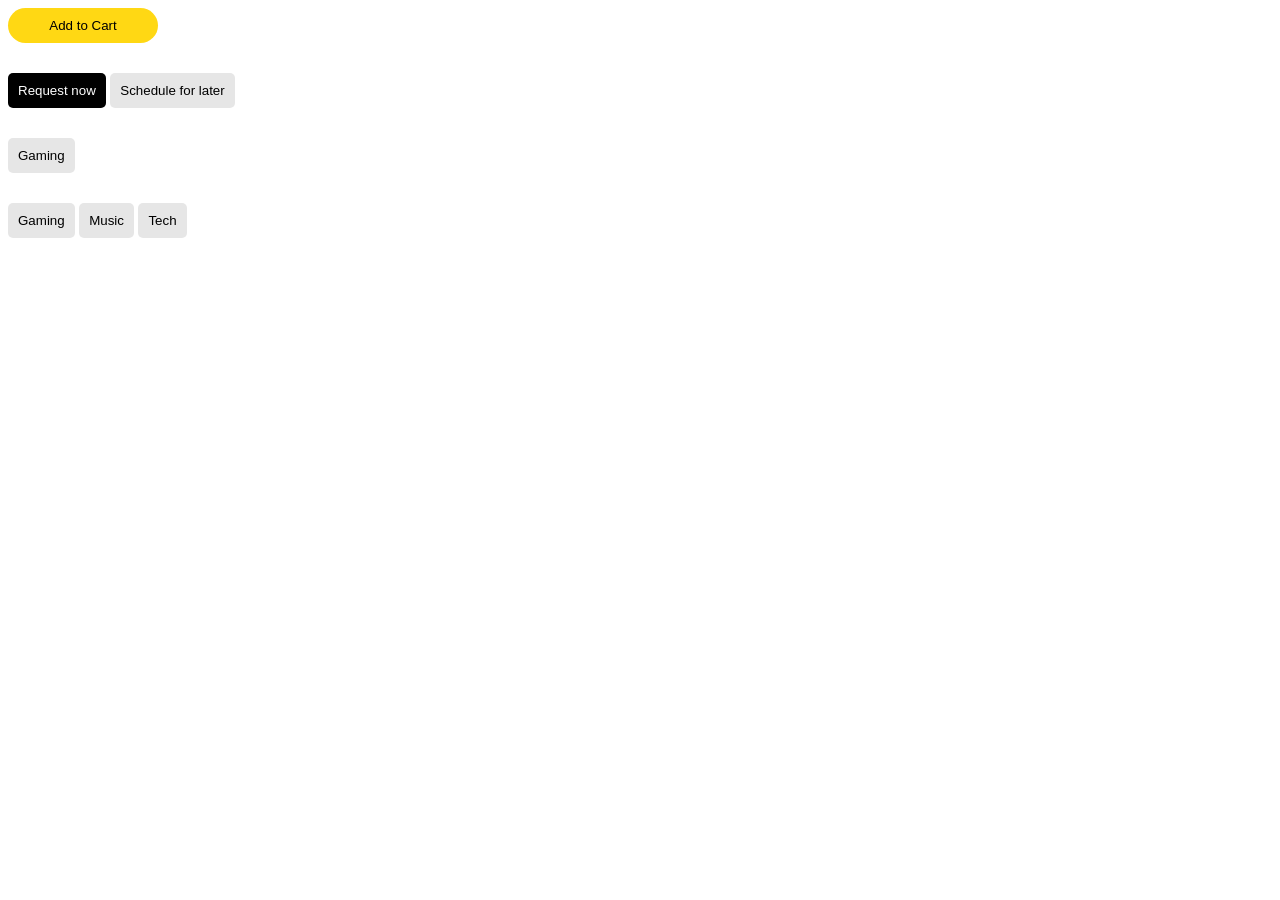
==== 10-HTML-CSS-JS/exercises/10a.html @ 25280999 "resume tom" ====
<!DOCTYPE html>
<html lang="en">
<head>
    <meta charset="UTF-8">
    <meta name="viewport" content="width=device-width, initial-scale=1.0">
    <title>Exercises - 10</title>
    <link rel="stylesheet" href="../../styles/10-exercises.css">
</head>
<body>
    <!--10 A-->
    <button onclick="" class="btnAddCart">Add to Cart</button> <br>

    <!--10 B-->
    <button onclick="" class="btnReq">Request now</button> <button onclick="" class="btnSched">Schedule for later</button><br>
    
    <!--10 C-->
    <!--
    <button onclick="" class="jsBtn">Test</button> 
    -->

    <!--10 D-->
    <button onclick="tenD()" class="btnGamingD btns">Gaming</button> <br>

    <!--10 E-->
    <button onclick="gaming('Gaming')" class="btnGaming btns">Gaming</button>
    <button onclick="gaming('Music')" class="btnMusic btns">Music</button>
    <button onclick="gaming('Tech')" class="btnTech btns">Tech</button>



<script src="10-exercises.js"></script>
</body>
</html>
---- styles/10-exercises.css ----
body {
    font-family: arial;
}

.btnAddCart {
    background-color: rgb(255, 216, 20);
    border: none;
    border-radius: 20px;
    padding: 10px;
    width: 150px;
    cursor: pointer;
}

.btnReq {
    margin-top: 30px;
    background-color: rgb(0, 0, 0);
    border: none;
    color: white;
    border-radius: 5px;
    padding: 10px;
    cursor: pointer;
}
.btnSched {
    margin-top: 30px;
    background-color: rgb(230, 230, 230);
    border: none;
    color: black;
    border-radius: 5px;
    padding: 10px;
    cursor: pointer;
}
.btns {
    margin-top: 30px;
    background-color: rgb(230, 230, 230);
    border: none;
    color: black;
    border-radius: 5px;
    padding: 10px;
    cursor: pointer;
}
.toggled {
    margin-top: 30px;
    background-color: rgb(0, 0, 0);
    border: none;
    color: rgb(255, 255, 255);
    border-radius: 5px;
    padding: 10px;
    cursor: pointer;
}


.isToggled {
    margin-top: 30px;
    background-color: rgb(58, 20, 20);
    border: none;
    color: rgb(255, 255, 255);
    border-radius: 5px;
    padding: 10px;
    cursor: pointer;
}
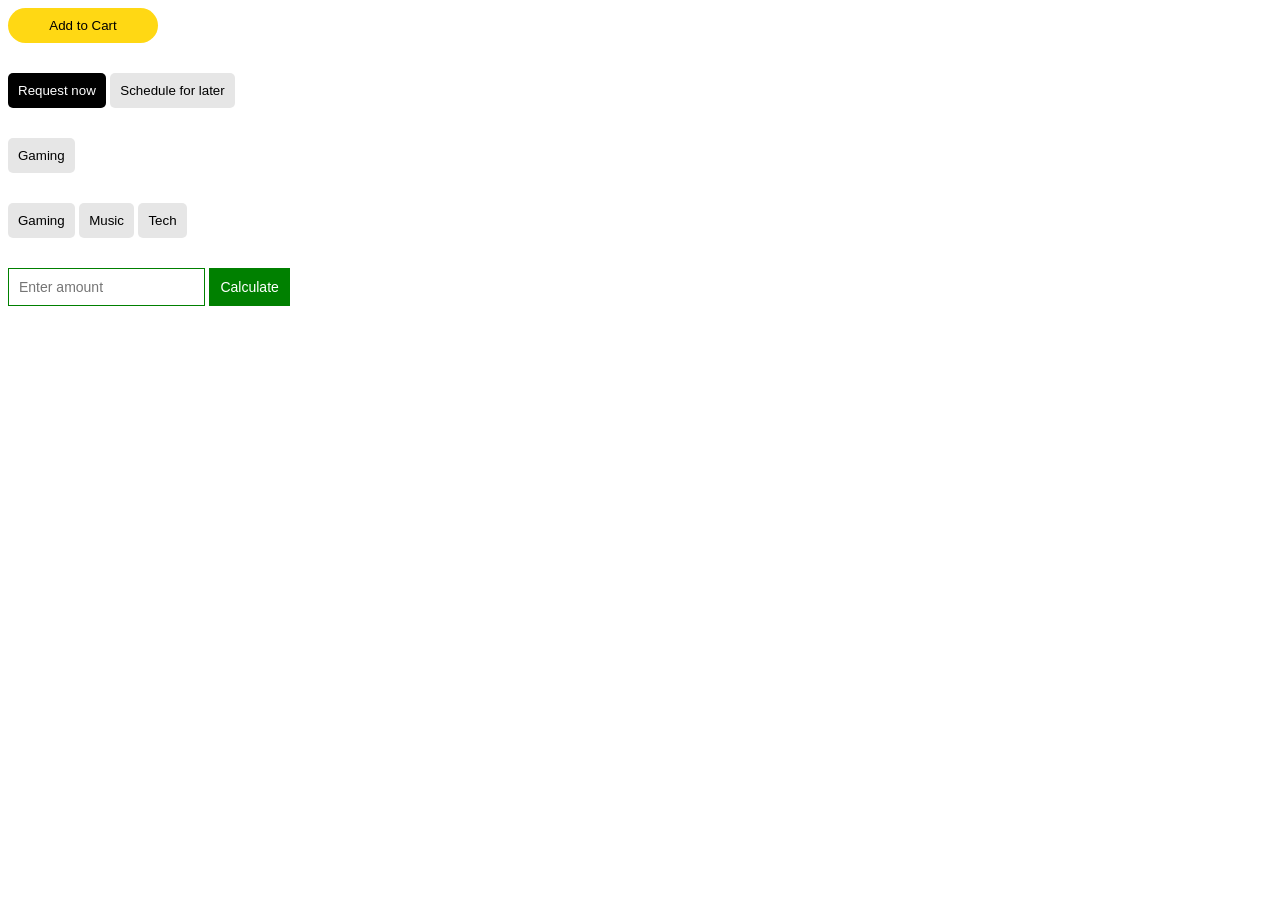
==== commit 8a825760: "lesson 10 done" ====
--- a/10-HTML-CSS-JS/exercises/10a.html
+++ b/10-HTML-CSS-JS/exercises/10a.html
@@ -22,11 +22,13 @@
     <button onclick="tenD()" class="btnGamingD btns">Gaming</button> <br>
 
     <!--10 E-->
-    <button onclick="gaming('Gaming')" class="btnGaming btns">Gaming</button>
-    <button onclick="gaming('Music')" class="btnMusic btns">Music</button>
-    <button onclick="gaming('Tech')" class="btnTech btns">Tech</button>
+    <button onclick="gaming('.btnGaming')" class="btnGaming btns">Gaming</button>
+    <button onclick="gaming('.btnMusic')" class="btnMusic btns">Music</button>
+    <button onclick="gaming('.btnTech')" class="btnTech btns">Tech</button> <br>
 
-
+    <input type="text" class="js-input input-text" placeholder="Enter amount" onkeydown="enter(event)"> 
+    <button class="calculateBtn" onclick="calculate()">Calculate</button>
+    <p class="total"></p>
 
 <script src="10-exercises.js"></script>
 </body>
--- a/styles/10-exercises.css
+++ b/styles/10-exercises.css
@@ -57,4 +57,26 @@
     border-radius: 5px;
     padding: 10px;
     cursor: pointer;
+}
+
+.input-text {
+    border: 1px solid green;
+    margin-top: 30px;
+    background-color: white;
+    padding: 10px;
+    font-size: 14px;
+    color: green;
+}
+.calculateBtn {
+    border: none;
+    margin-top: 30px;
+    background-color: green;
+    padding: 11px;
+    font-size: 14px;
+    color: rgb(255, 255, 255);
+    cursor: pointer;
+}
+
+span {
+    color: red;
 }
